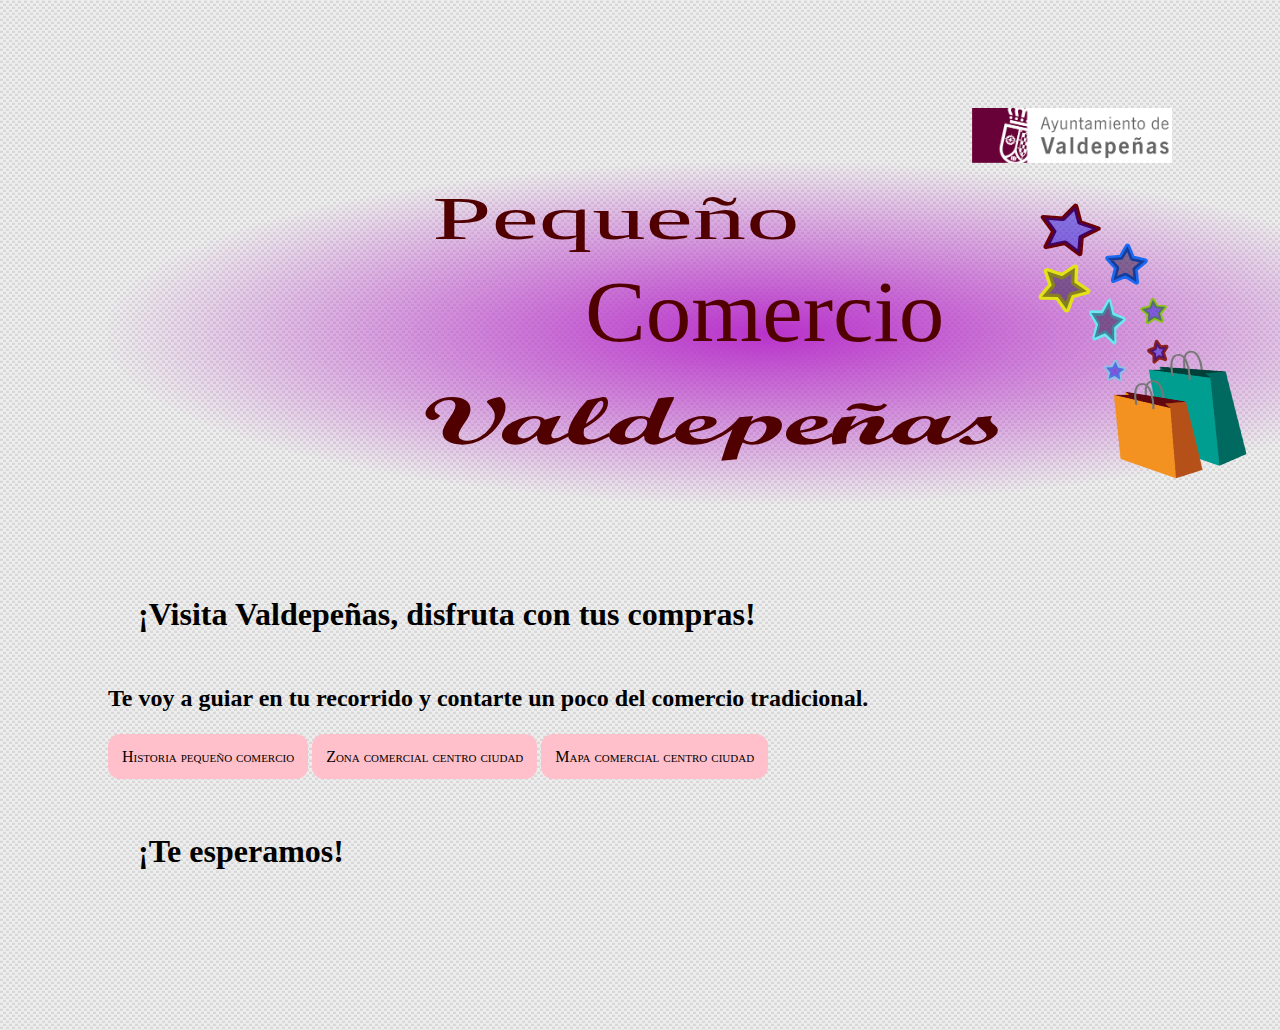
==== index.html @ 835d0c87 "subir contenido" ====
<!doctype html>

<html>
	<head>
		<title>Page Title</title>
		<meta charset="UTF-8">
		<meta name="viewport" content="initial-scale=1.0">
        <link rel="stylesheet" href="style.css">
	</head>

	<body>
        <img class="fotovaldep" src="imagenes/Logovaldep.png" width="200">

        <img src="imagenes/logopagweb.svg">
        
        
         <div id="content">

        <h1>¡Visita Valdepeñas, disfruta con tus compras!</h1>

        <h2>Te voy a guiar en tu recorrido y contarte un poco del comercio tradicional.</h2>
       
        <nav>
    
          <a href="Historia_pequeno_comercio.html">Historia pequeño comercio</a>
          <a href="Zona_comercial_centro.html">Zona comercial centro ciudad</a>
          <a href="Mapa_comercial_centro.html">Mapa comercial centro ciudad</a>

    
        </nav>    
             
        <h1>¡Te esperamos!</h1>

      

      </div>

	</body>
</html>
---- style.css ----
body{
    
    background: url("[data-uri]");
    padding: 100px;
    
}

h1{
    padding: 30px;
}

.fotovaldep{
    float: right;
}

nav {
    display: inline;
    padding-right: 14px;
    margin-bottom: 14px;
    line-height: 50px;
}
nav a{
    color: black;
    background-color: pink;
    padding: 14px;
    border-radius: 12px;
    text-decoration: none;
    font-variant: small-caps;
    
}
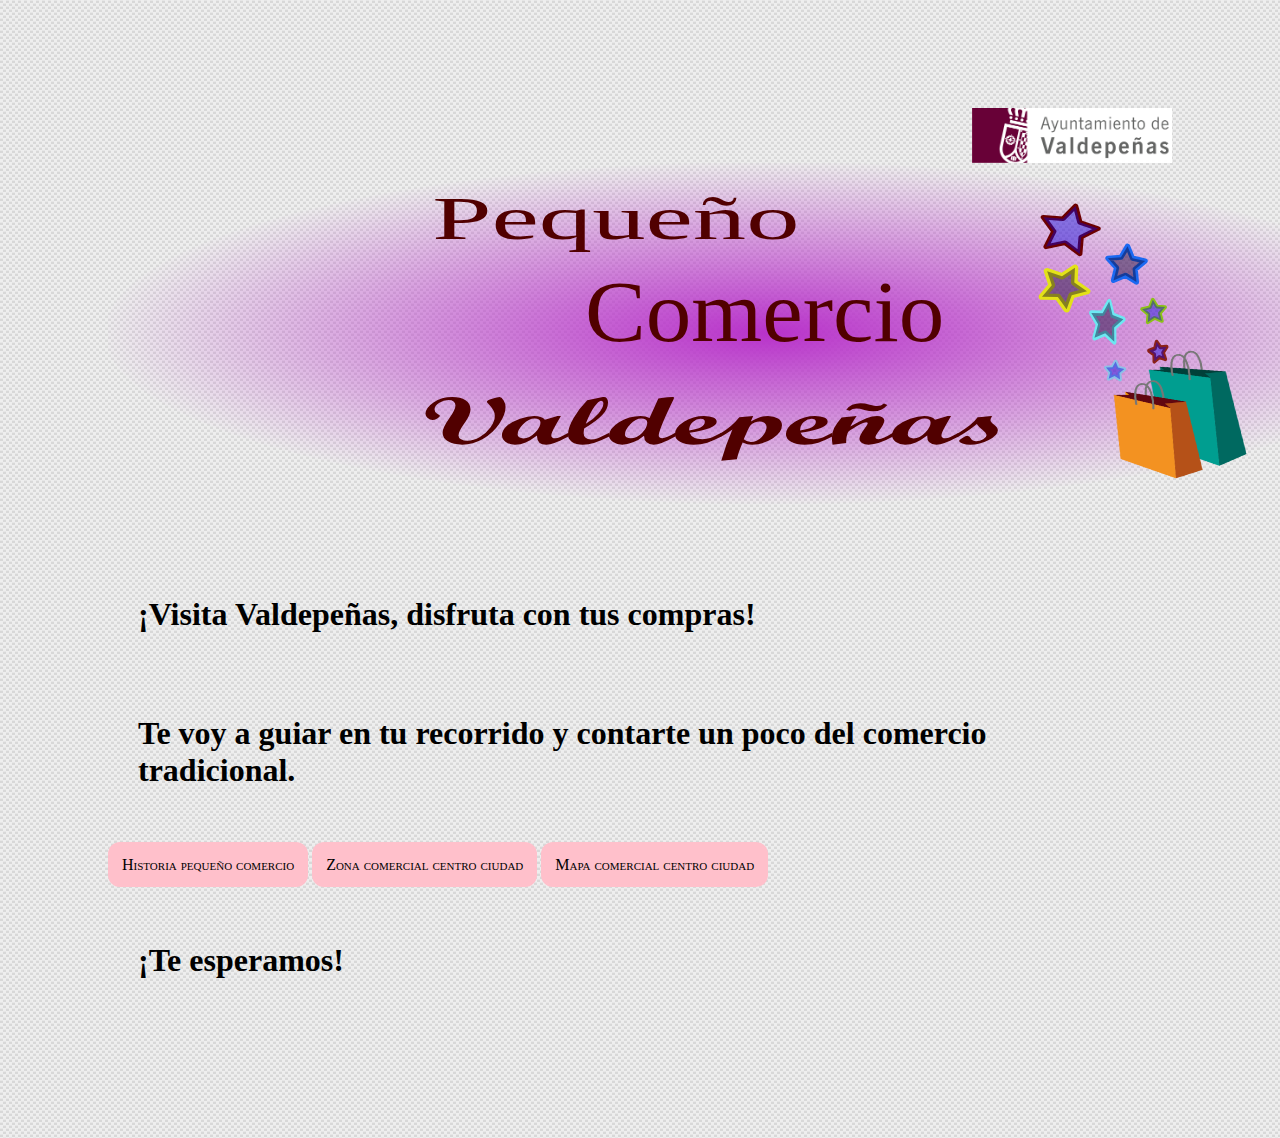
==== commit a3ed71f9: "añado contenido" ====
--- a/index.html
+++ b/index.html
@@ -5,11 +5,13 @@
 		<title>Page Title</title>
 		<meta charset="UTF-8">
 		<meta name="viewport" content="initial-scale=1.0">
-        <link rel="stylesheet" href="style.css">
+        <link rel="stylesheet" href="style.css" rel="stylesheet">
 	</head>
 
 	<body>
-        <img class="fotovaldep" src="imagenes/Logovaldep.png" width="200">
+        
+     
+       <img class="fotovaldep" src="imagenes/Logovaldep.png" width="200">
 
         <img src="imagenes/logopagweb.svg">
         
@@ -18,13 +20,13 @@
 
         <h1>¡Visita Valdepeñas, disfruta con tus compras!</h1>
 
-        <h2>Te voy a guiar en tu recorrido y contarte un poco del comercio tradicional.</h2>
+        <h1>Te voy a guiar en tu recorrido y contarte un poco del comercio tradicional.</h1>
        
         <nav>
     
-          <a href="Historia_pequeno_comercio.html">Historia pequeño comercio</a>
-          <a href="Zona_comercial_centro.html">Zona comercial centro ciudad</a>
-          <a href="Mapa_comercial_centro.html">Mapa comercial centro ciudad</a>
+          <a href="historia_pequeno_comercio.html">Historia pequeño comercio</a>
+          <a href="zona_comercial_centro.html">Zona comercial centro ciudad</a>
+          <a href="mapa_comercial_centro.html">Mapa comercial centro ciudad</a>
 
     
         </nav>    
@@ -34,6 +36,7 @@
       
 
       </div>
-
+        
+      
 	</body>
 </html>--- a/style.css
+++ b/style.css
@@ -4,9 +4,21 @@
     padding: 100px;
     
 }
+.container{
+    background-color: lightgoldenrodyellow;
+    width: 90%;
+    height: 120%;
+    max-width: 1100px;
+    padding-left: 3em;
+    padding-right: 3em;
+}
+
 
 h1{
     padding: 30px;
+}
+h2{
+    color: red;
 }
 
 .fotovaldep{
@@ -28,3 +40,14 @@
     font-variant: small-caps;
     
 }
+table{
+    width: 60%;
+    
+}
+table, th{
+    border: 2px solid blue;
+     
+}
+
+
+
